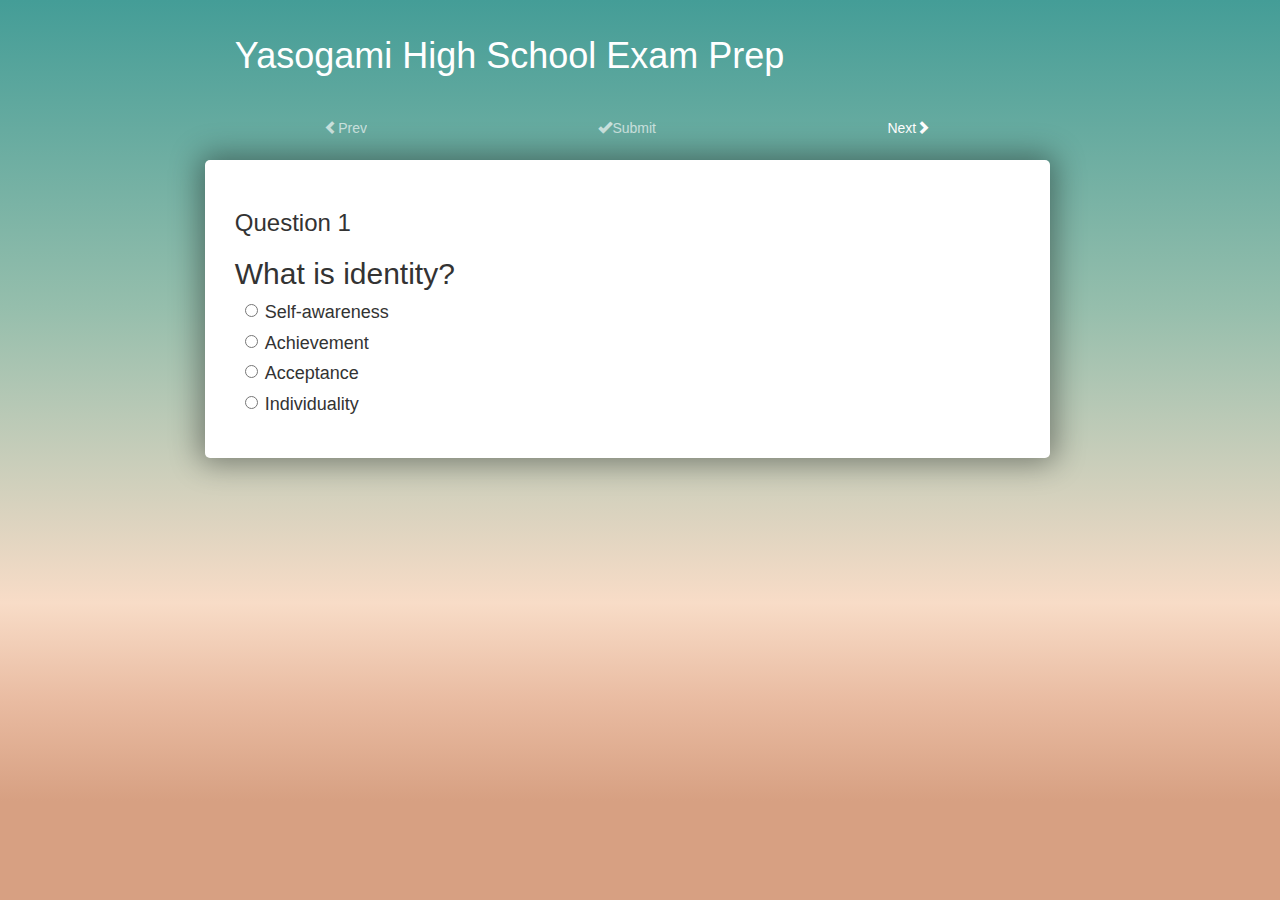
==== liveapp/index.html @ 264d42c3 "added the demo app and its assets" ====
<!DOCTYPE html>
<html>
	<head>
		<title>Yasogami Final Exam Prep</title>
		<link rel="stylesheet" type="text/css" href="quiz_styles.css">
		<link rel="stylesheet" href="http://maxcdn.bootstrapcdn.com/bootstrap/3.3.5/css/bootstrap.min.css">
		<meta name="viewport" content="width=device-width, initial-scale=1,
			maximum-scale=1, user-scalable=no"/>
	</head>
	<body>
		<div class="content-lane">
			<div class="header-bar">
				Yasogami High School Exam Prep
			</div>
			
			<div class="button-bar">
				<div>
					<button type="button" id="prev" class="btn" disabled>
						<span class="glyphicon glyphicon-chevron-left"></span>Prev
					</button>
				</div>
				
				<div>
					<button type="button" id="submit" class="btn" disabled>
						<span class="glyphicon glyphicon-ok"></span>Submit
					</button>
				</div>
				
				<div>
					<button type="button" id="next" class="btn">
						Next<span class="glyphicon glyphicon-chevron-right"></span>
					</button>
				</div>
			</div>
		
			<div class="question-lane"></div>
		</div>
		<script type="text/javascript" src="data/json/characterData.js"></script>
		<script type="text/javascript" src="data/json/questionData.js"></script>
		<script type="text/javascript" src="quiz_app-compiled.js"></script>

	</body>
</html>
---- liveapp/quiz_styles.css ----
body {
	background: linear-gradient(0deg, rgb(215,160,130) 11%, rgb(233,187,161) 22%, rgb(248,220,199) 33%, rgb(149,190,172) 66%, rgb(68,157,151))
				no-repeat
				center
				center
				fixed;
}

.header-bar {
	width: 100%;
	font-size: 36px;
	font-weight: 700px;
	color: white;
	padding: 30px;
}

.content-lane {
	width: 100%;
	margin: 0;
}

.content-lane .question-lane {
	margin-bottom: 15px;
}

.content-lane .question-lane .question{
	position: absolute;
	width: 100%;
	background-color: white;
	box-shadow: 0 0 30px 5px rgba(0,0,0,0.4);
	border-radius: 5px;
	padding: 30px;
	font-size: 18px;
	font-weight: 400;
	transition: all 1.0s ease;
	transition-property: opacity, transform;
}

.content-lane .question-lane .question[data-state="prev"],
.content-lane .question-lane .question[data-state="next"] {
	opacity: 0;
}

.content-lane .question-lane .question[data-state="prev"] {
	transform: translateX(-100px);
}

.content-lane .question-lane .question[data-state="next"] {
	transform: translateX(100px);
}

.content-lane .question-lane .question[data-state="prev"][data-hidden="true"],
.content-lane .question-lane .question[data-state="next"][data-hidden="true"] {
	display: none;
}

.content-lane .question-lane .question[data-state="active"] {
	transform: translateX(0px);
	opacity: 1.0;
}

.content-lane .question-lane .question > div {
	margin-left: 30px;
}

.button-bar {
	display: flex;
	margin-bottom: 15px;
}

.button-bar div {
	flex: 1;
	text-align: center;
}

.button-bar button.btn {
	background-color: transparent;
	color: white;
}

.content-lane .question-lane .result {
	display: flex;
}

.content-lane .question-lane .result div#img-container {
	flex: 1;
}

.content-lane .question-lane .result div#img-container img {
	width: 100%;
}

.content-lane .question-lane .result div#info-container {
	flex: 2;
}

@media screen and (min-width: 500px) {
	.content-lane {
		width: 462px;
		position: relative;
		margin: 0 auto;
	}
}

@media screen and (min-width: 768px) {
	.content-lane {
		width: 66%;
		margin: 0 16%;
		position: relative;
	}
}
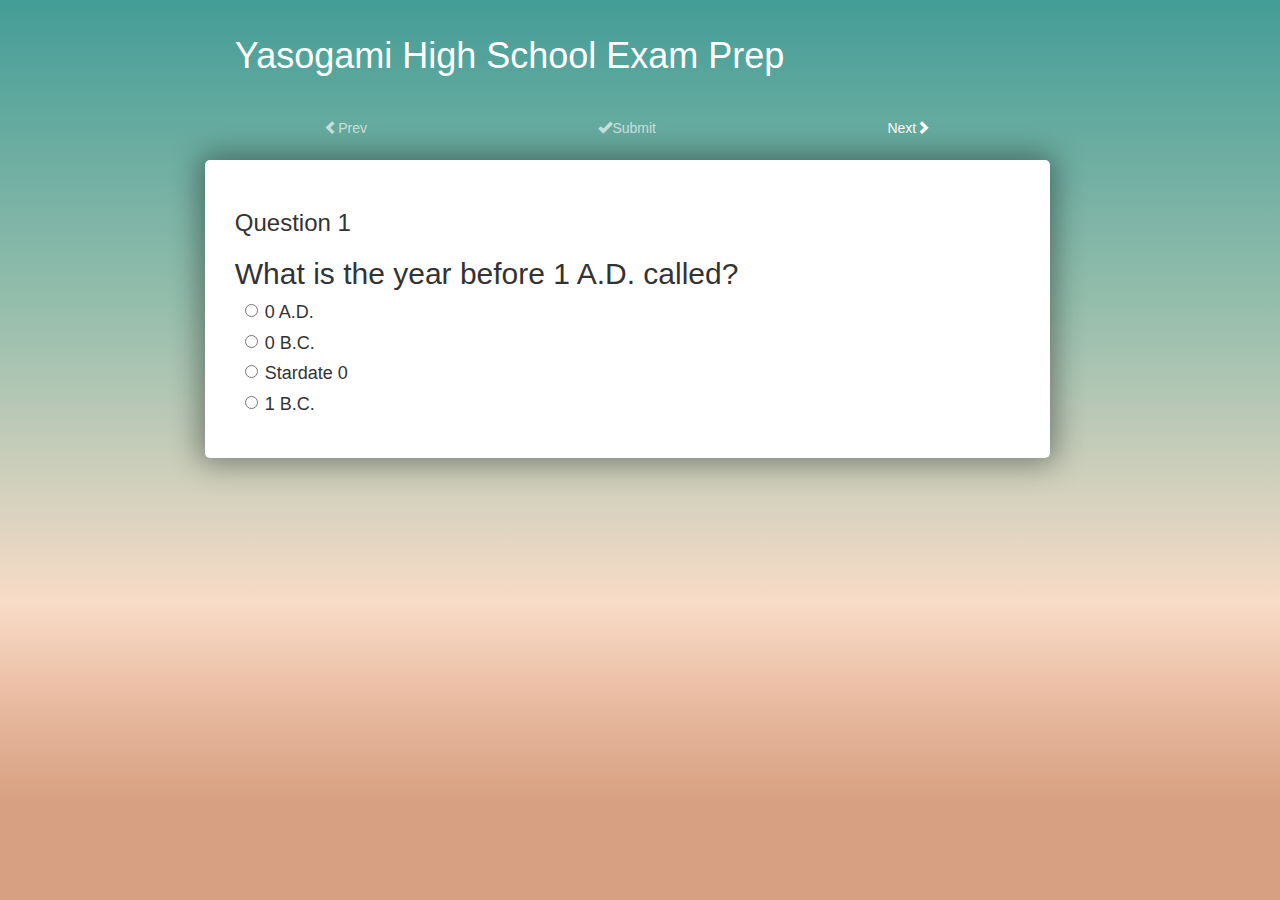
==== commit aea24dec: "removed the no scaling because apparently that's bad for a11y" ====
--- a/liveapp/index.html
+++ b/liveapp/index.html
@@ -4,8 +4,7 @@
 		<title>Yasogami Final Exam Prep</title>
 		<link rel="stylesheet" type="text/css" href="quiz_styles.css">
 		<link rel="stylesheet" href="http://maxcdn.bootstrapcdn.com/bootstrap/3.3.5/css/bootstrap.min.css">
-		<meta name="viewport" content="width=device-width, initial-scale=1,
-			maximum-scale=1, user-scalable=no"/>
+		<meta name="viewport" content="width=device-width, initial-scale=1"/>
 	</head>
 	<body>
 		<div class="content-lane">
--- a/liveapp/quiz_styles.css
+++ b/liveapp/quiz_styles.css
@@ -1,5 +1,6 @@
 
 body {
+	background: -webkit-linear-gradient(90deg, rgb(215,160,130) 11%, rgb(233,187,161) 22%, rgb(248,220,199) 33%, rgb(149,190,172) 66%, rgb(68,157,151)) no-repeat center center fixed;
 	background: linear-gradient(0deg, rgb(215,160,130) 11%, rgb(233,187,161) 22%, rgb(248,220,199) 33%, rgb(149,190,172) 66%, rgb(68,157,151))
 				no-repeat
 				center
@@ -33,21 +34,28 @@
 	padding: 30px;
 	font-size: 18px;
 	font-weight: 400;
-	transition: all 1.0s ease;
-	transition-property: opacity, transform;
+	-webkit-transition: all 1.0s ease;
+	        transition: all 1.0s ease;
+	-webkit-transition-property: opacity, -webkit-transform;
+	        transition-property: opacity, transform;
 }
 
 .content-lane .question-lane .question[data-state="prev"],
 .content-lane .question-lane .question[data-state="next"] {
 	opacity: 0;
+	filter: alpha(opacity=0);
 }
 
 .content-lane .question-lane .question[data-state="prev"] {
-	transform: translateX(-100px);
+	-webkit-transform: translateX(-100px);
+	    -ms-transform: translateX(-100px);
+	        transform: translateX(-100px);
 }
 
 .content-lane .question-lane .question[data-state="next"] {
-	transform: translateX(100px);
+	-webkit-transform: translateX(100px);
+	    -ms-transform: translateX(100px);
+	        transform: translateX(100px);
 }
 
 .content-lane .question-lane .question[data-state="prev"][data-hidden="true"],
@@ -56,8 +64,11 @@
 }
 
 .content-lane .question-lane .question[data-state="active"] {
-	transform: translateX(0px);
+	-webkit-transform: translateX(0px);
+	    -ms-transform: translateX(0px);
+	        transform: translateX(0px);
 	opacity: 1.0;
+	filter: alpha(opacity=100);
 }
 
 .content-lane .question-lane .question > div {
@@ -65,12 +76,18 @@
 }
 
 .button-bar {
+	display: -webkit-box;
+	display: -webkit-flex;
+	display: -ms-flexbox;
 	display: flex;
 	margin-bottom: 15px;
 }
 
 .button-bar div {
-	flex: 1;
+	-webkit-box-flex: 1;
+	-webkit-flex: 1;
+	    -ms-flex: 1;
+	        flex: 1;
 	text-align: center;
 }
 
@@ -80,11 +97,17 @@
 }
 
 .content-lane .question-lane .result {
+	display: -webkit-box;
+	display: -webkit-flex;
+	display: -ms-flexbox;
 	display: flex;
 }
 
 .content-lane .question-lane .result div#img-container {
-	flex: 1;
+	-webkit-box-flex: 1;
+	-webkit-flex: 1;
+	    -ms-flex: 1;
+	        flex: 1;
 }
 
 .content-lane .question-lane .result div#img-container img {
@@ -92,7 +115,10 @@
 }
 
 .content-lane .question-lane .result div#info-container {
-	flex: 2;
+	-webkit-box-flex: 2;
+	-webkit-flex: 2;
+	    -ms-flex: 2;
+	        flex: 2;
 }
 
 @media screen and (min-width: 500px) {
